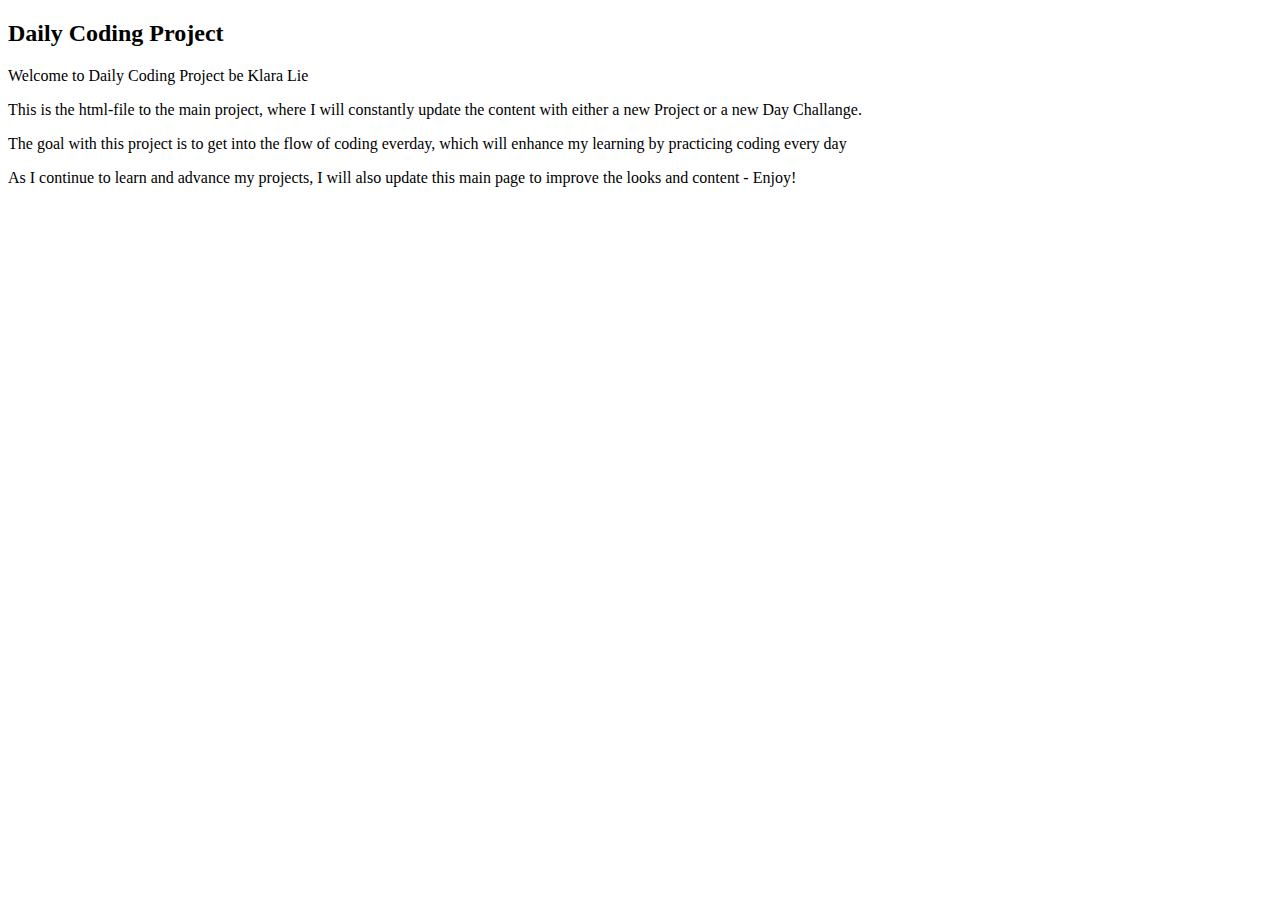
==== index.html @ ed9aa248 "added html, css and js file to main page" ====
<!DOCTYPE html>
<html lang="en">
  <head>
    <meta charset="UTF-8" />
    <meta http-equiv="X-UA-Compatible" content="IE=edge" />
    <meta name="viewport" content="width=device-width, initial-scale=1.0" />
    <title>Daily Coding Project</title>
    <link href="style.css" rel="stylesheet" />
  </head>
  <body>
    <h2>Daily Coding Project</h2>
    <p>Welcome to Daily Coding Project be Klara Lie</p>
    <p>
      This is the html-file to the main project, where I will constantly update
      the content with either a new Project or a new Day Challange.
    </p>
    <p>
      The goal with this project is to get into the flow of coding everday,
      which will enhance my learning by practicing coding every day
    </p>
    <p>
      As I continue to learn and advance my projects, I will also update this
      main page to improve the looks and content - Enjoy!
    </p>
    <script type="text/javascript" src="script.js"></script>
  </body>
</html>
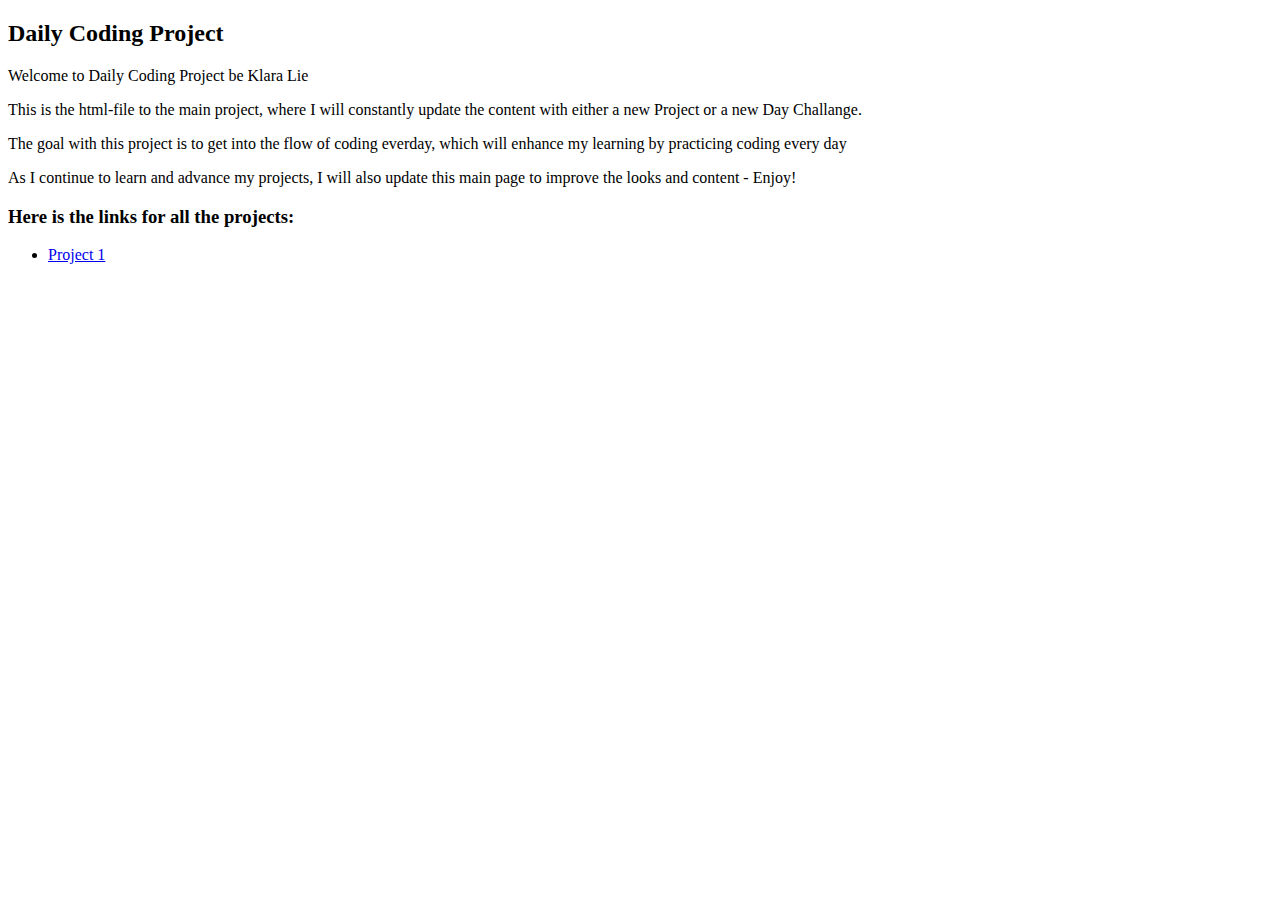
==== commit 41c56b1d: "endringer" ====
--- a/index.html
+++ b/index.html
@@ -22,6 +22,12 @@
       As I continue to learn and advance my projects, I will also update this
       main page to improve the looks and content - Enjoy!
     </p>
+    <h3>Here is the links for all the projects:</h3>
+    <ul>
+      <li>
+        <p><a href="project1/index.html"> Project 1</a></p>
+      </li>
+    </ul>
     <script type="text/javascript" src="script.js"></script>
   </body>
 </html>
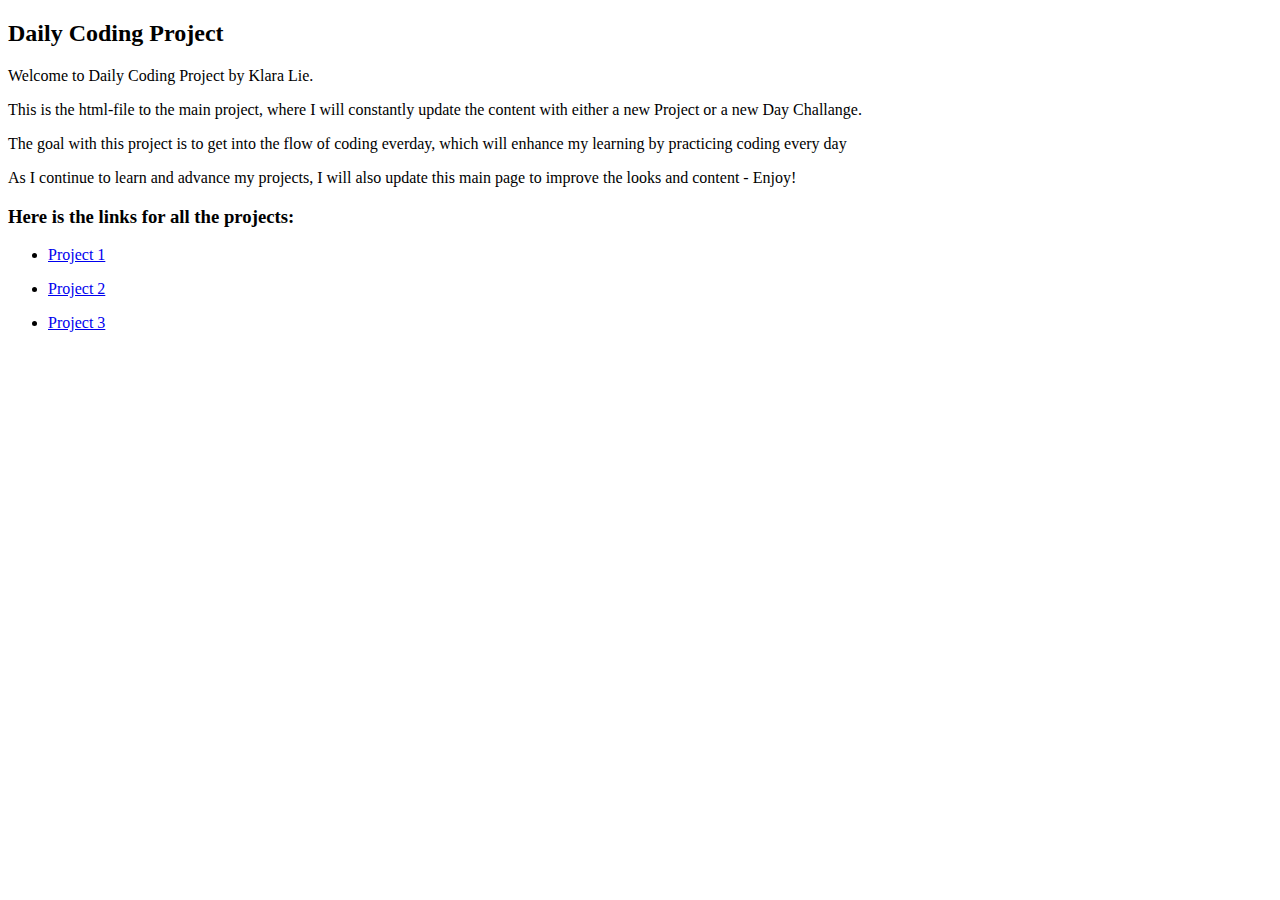
==== commit 6631b9f4: "added project 3 link to main page" ====
--- a/index.html
+++ b/index.html
@@ -9,7 +9,7 @@
   </head>
   <body>
     <h2>Daily Coding Project</h2>
-    <p>Welcome to Daily Coding Project be Klara Lie</p>
+    <p>Welcome to Daily Coding Project by Klara Lie.</p>
     <p>
       This is the html-file to the main project, where I will constantly update
       the content with either a new Project or a new Day Challange.
@@ -27,6 +27,12 @@
       <li>
         <p><a href="project1/index.html"> Project 1</a></p>
       </li>
+      <li>
+        <p><a href="project2/index.html"> Project 2</a></p>
+      </li>
+      <li>
+        <p><a href="project3/index.html"> Project 3</a></p>
+      </li>
     </ul>
     <script type="text/javascript" src="script.js"></script>
   </body>
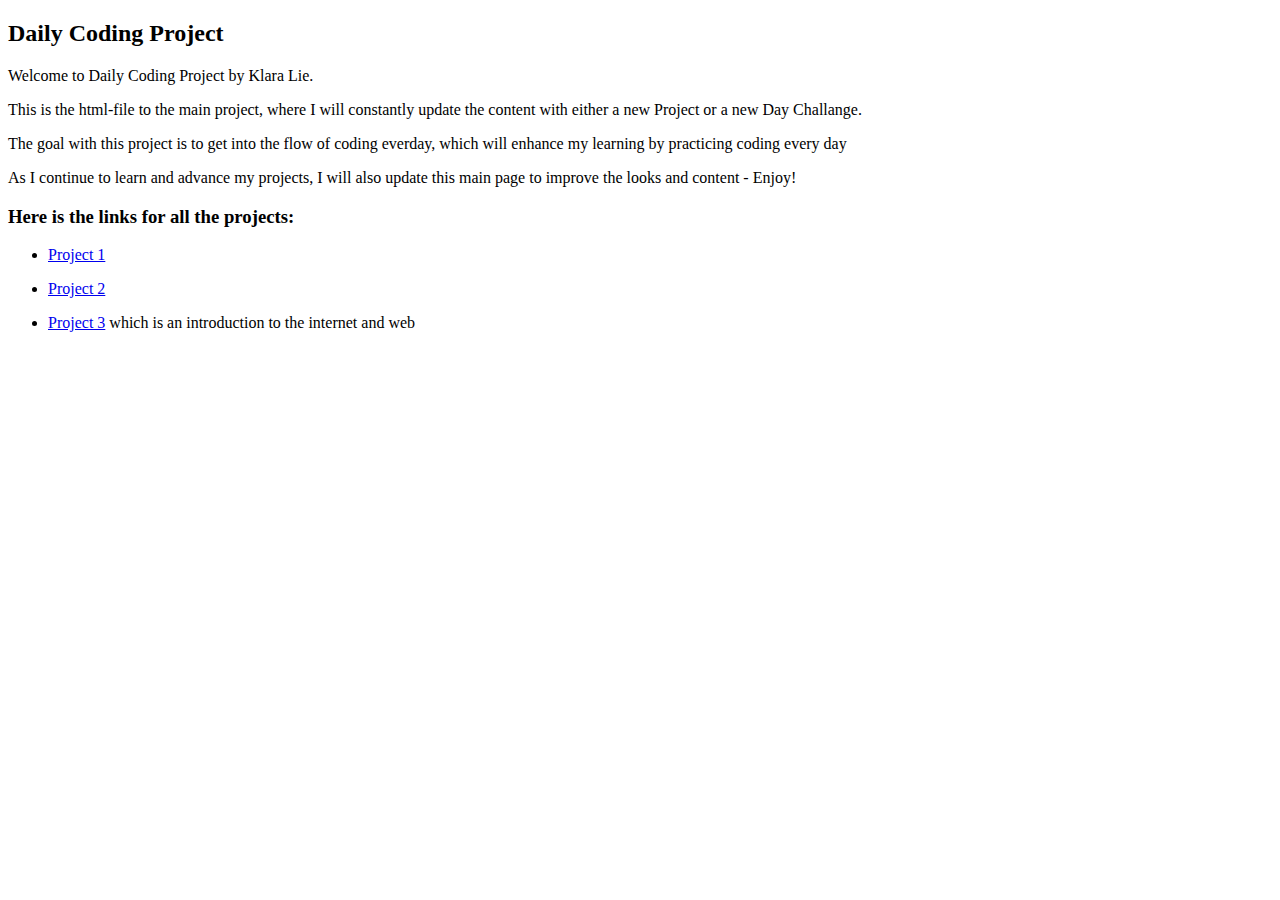
==== commit 30278703: "added project 4" ====
--- a/index.html
+++ b/index.html
@@ -31,7 +31,10 @@
         <p><a href="project2/index.html"> Project 2</a></p>
       </li>
       <li>
-        <p><a href="project3/index.html"> Project 3</a></p>
+        <p>
+          <a href="project3/index.html"> Project 3</a> which is an introduction
+          to the internet and web
+        </p>
       </li>
     </ul>
     <script type="text/javascript" src="script.js"></script>
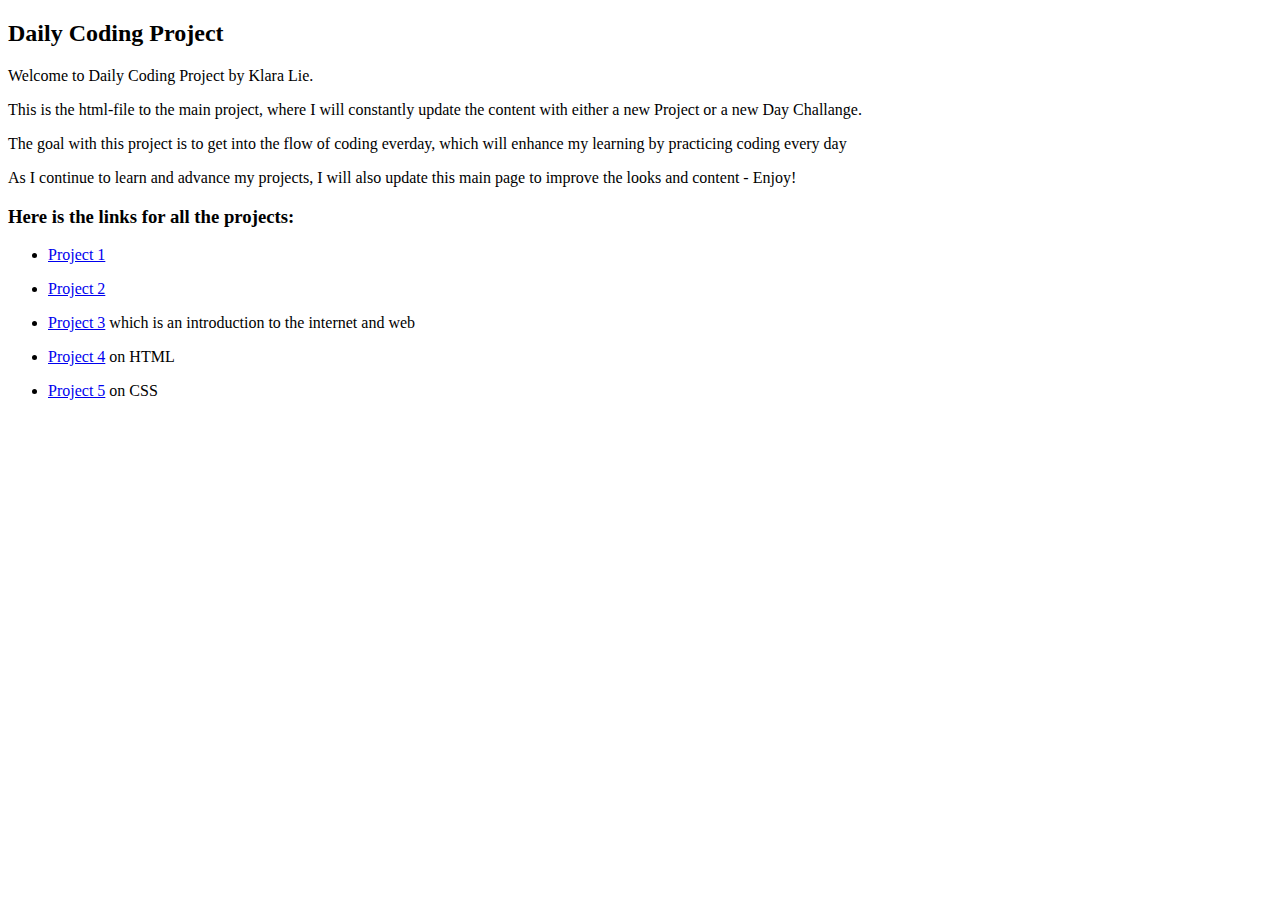
==== commit 7f5feb6e: "added project5" ====
--- a/index.html
+++ b/index.html
@@ -36,6 +36,12 @@
           to the internet and web
         </p>
       </li>
+      <li>
+        <p><a href="project4/index.html"> Project 4</a> on HTML</p>
+      </li>
+      <li>
+        <p><a href="project5/index.html"> Project 5</a> on CSS</p>
+      </li>
     </ul>
     <script type="text/javascript" src="script.js"></script>
   </body>
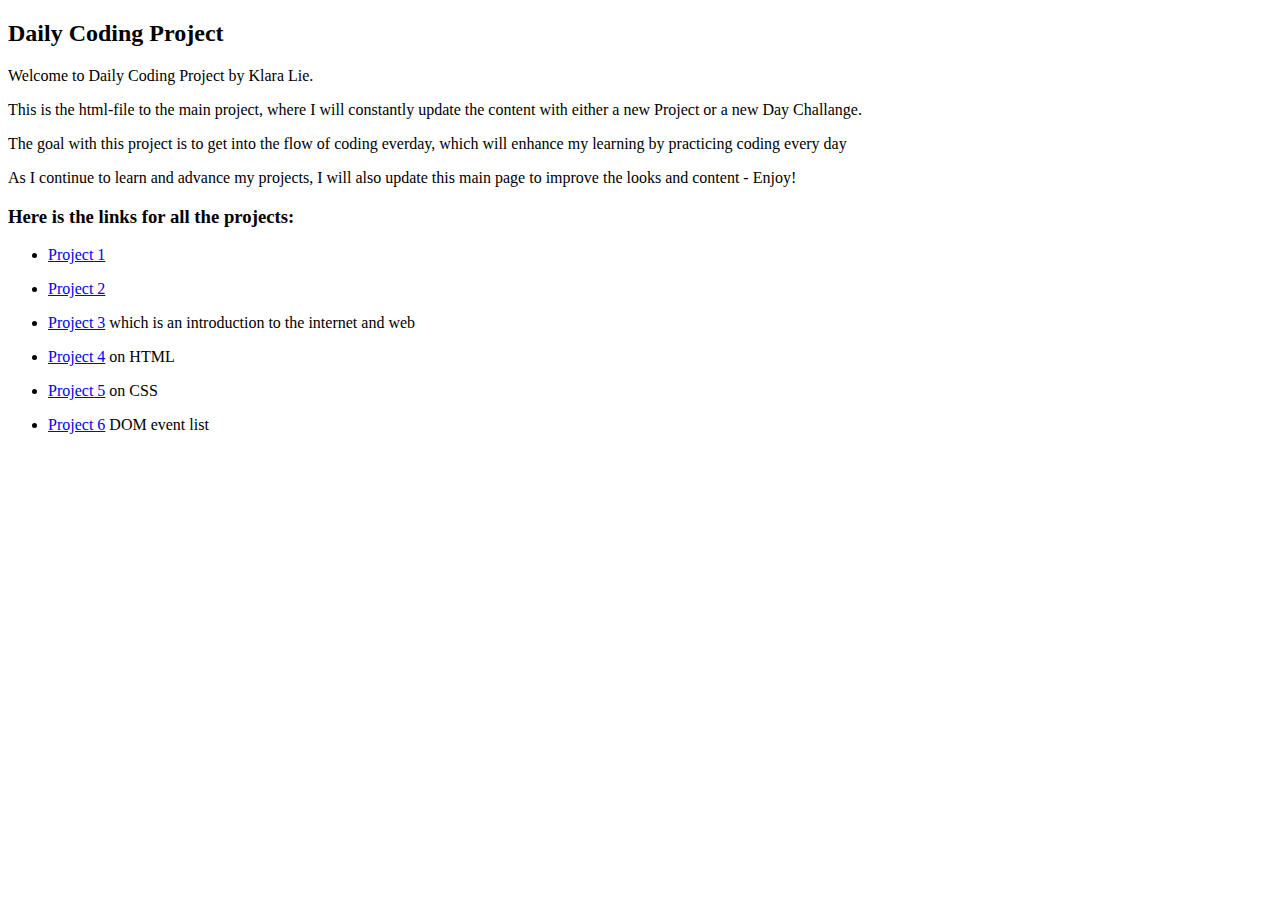
==== commit eedc69a8: "added project6" ====
--- a/index.html
+++ b/index.html
@@ -42,6 +42,9 @@
       <li>
         <p><a href="project5/index.html"> Project 5</a> on CSS</p>
       </li>
+      <li>
+        <p><a href="project6/index.html"> Project 6</a> DOM event list</p>
+      </li>
     </ul>
     <script type="text/javascript" src="script.js"></script>
   </body>
